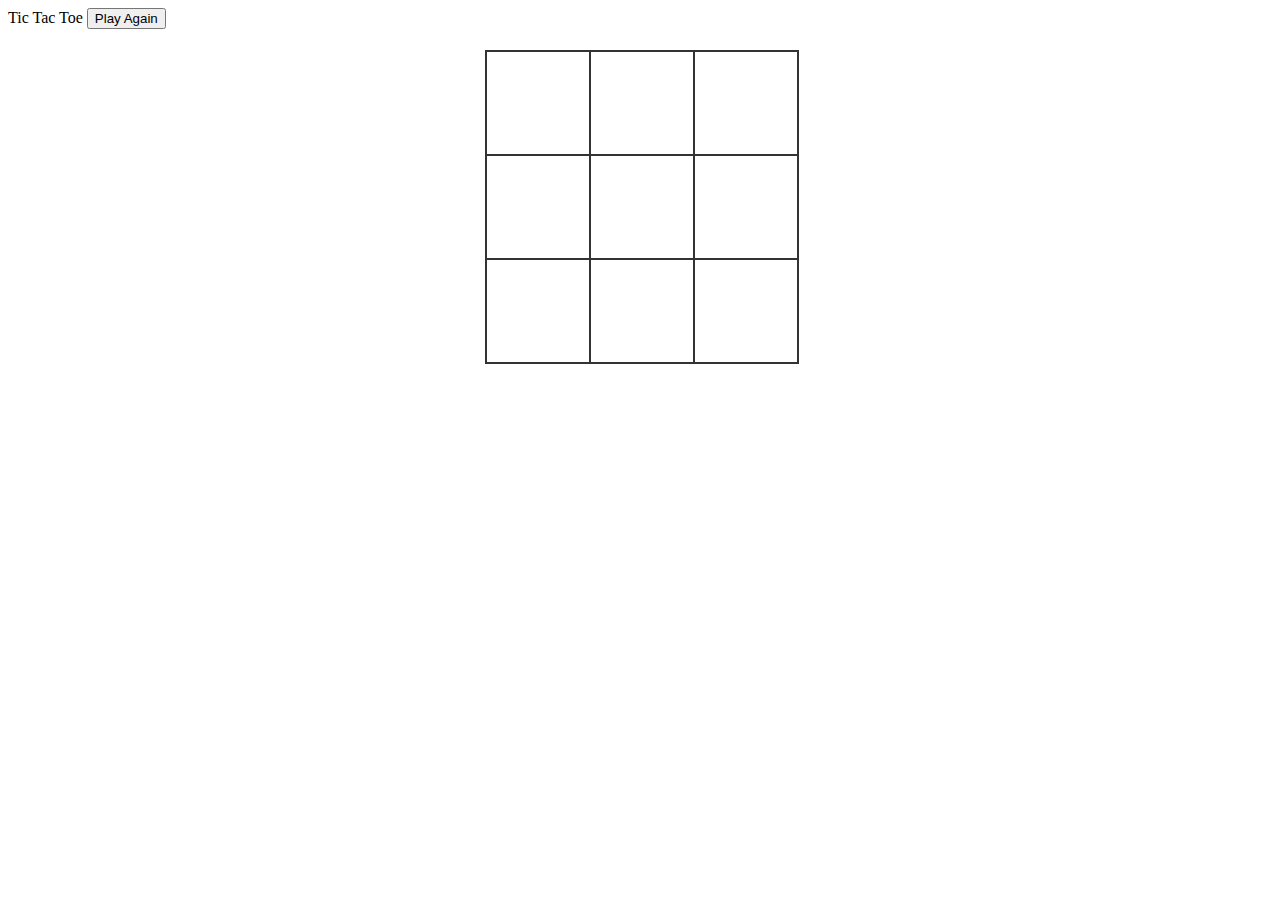
==== tictoe.html @ 357bc764 "first step: inintialize table" ====
<!DOCTYPE html>
<html lang="en">
<head>
    <meta charset="UTF-8">
    <title>Title</title>
    <titl>Tic Tac Toe</titl>
    <link rel="stylesheet" href="style.css">
</head>
<body>

<table>
    <tr>
        <td class="cell" id="0"></td>
        <td class="cell" id="1"></td>
        <td class="cell" id="2"></td>
    </tr>
    <tr>
        <td class="cell" id="3"></td>
        <td class="cell" id="4"></td>
        <td class="cell" id="5"></td>
    </tr>
    <tr>
        <td class="cell" id="6"></td>
        <td class="cell" id="7"></td>
        <td class="cell" id="8"></td>
    </tr>
</table>
<div class="endgame">
    <div class="text"></div>
</div>
<button onClick="startGame()">Play Again</button>
    <script src="script.js"></script>
</body>
</html>
---- style.css ----
td {
    border: 2px solid #333333;
    height: 100px;
    width: 100px;
    text-align: center;
    vertical-align: middle;
    font-family: "Apple Braille", cursive;
    cursor: pointer;
}

table {
    border-collapse: collapse;
    position: absolute;
    left: 50%;
    margin-left: -155px;
    top: 50px;
}

.endgame {
    display: none;
    width: 200px;
    top: 120px;
    background-color: beige;
    position: absolute;
    left: 50%;
    margin-left: -100px;
    padding-top: 50px;
    padding-bottom: 50px;
    text-align: center;
    border-radius: 5px;
    color: white;
    font-size: 2em;
}
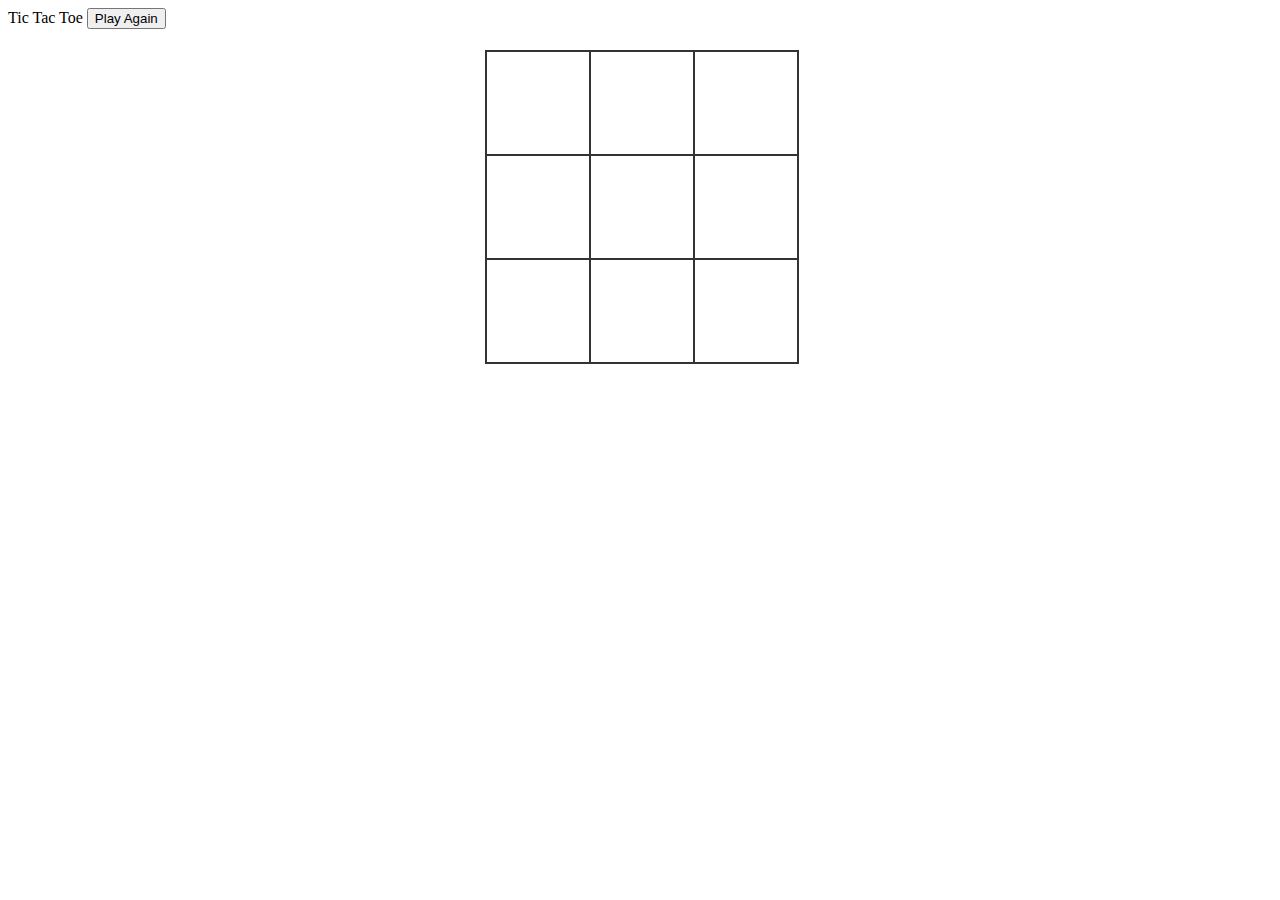
==== commit 4509dba8: "change class on click for each player" ====
--- a/tictoe.html
+++ b/tictoe.html
@@ -8,7 +8,7 @@
 </head>
 <body>
 
-<table>
+<table id="tictac">
     <tr>
         <td class="cell" id="0"></td>
         <td class="cell" id="1"></td>
@@ -29,7 +29,11 @@
     <div class="text"></div>
 </div>
 <button onClick="startGame()">Play Again</button>
-    <script src="script.js"></script>
+    <script src="script.js">
+    </script>
+<script>
+
+</script>
 </body>
 </html>
 
--- a/style.css
+++ b/style.css
@@ -31,3 +31,11 @@
     color: white;
     font-size: 2em;
 }
+
+.player1 {
+    background-color: darkred;
+}
+
+.player2 {
+    background-color: blue;
+}
